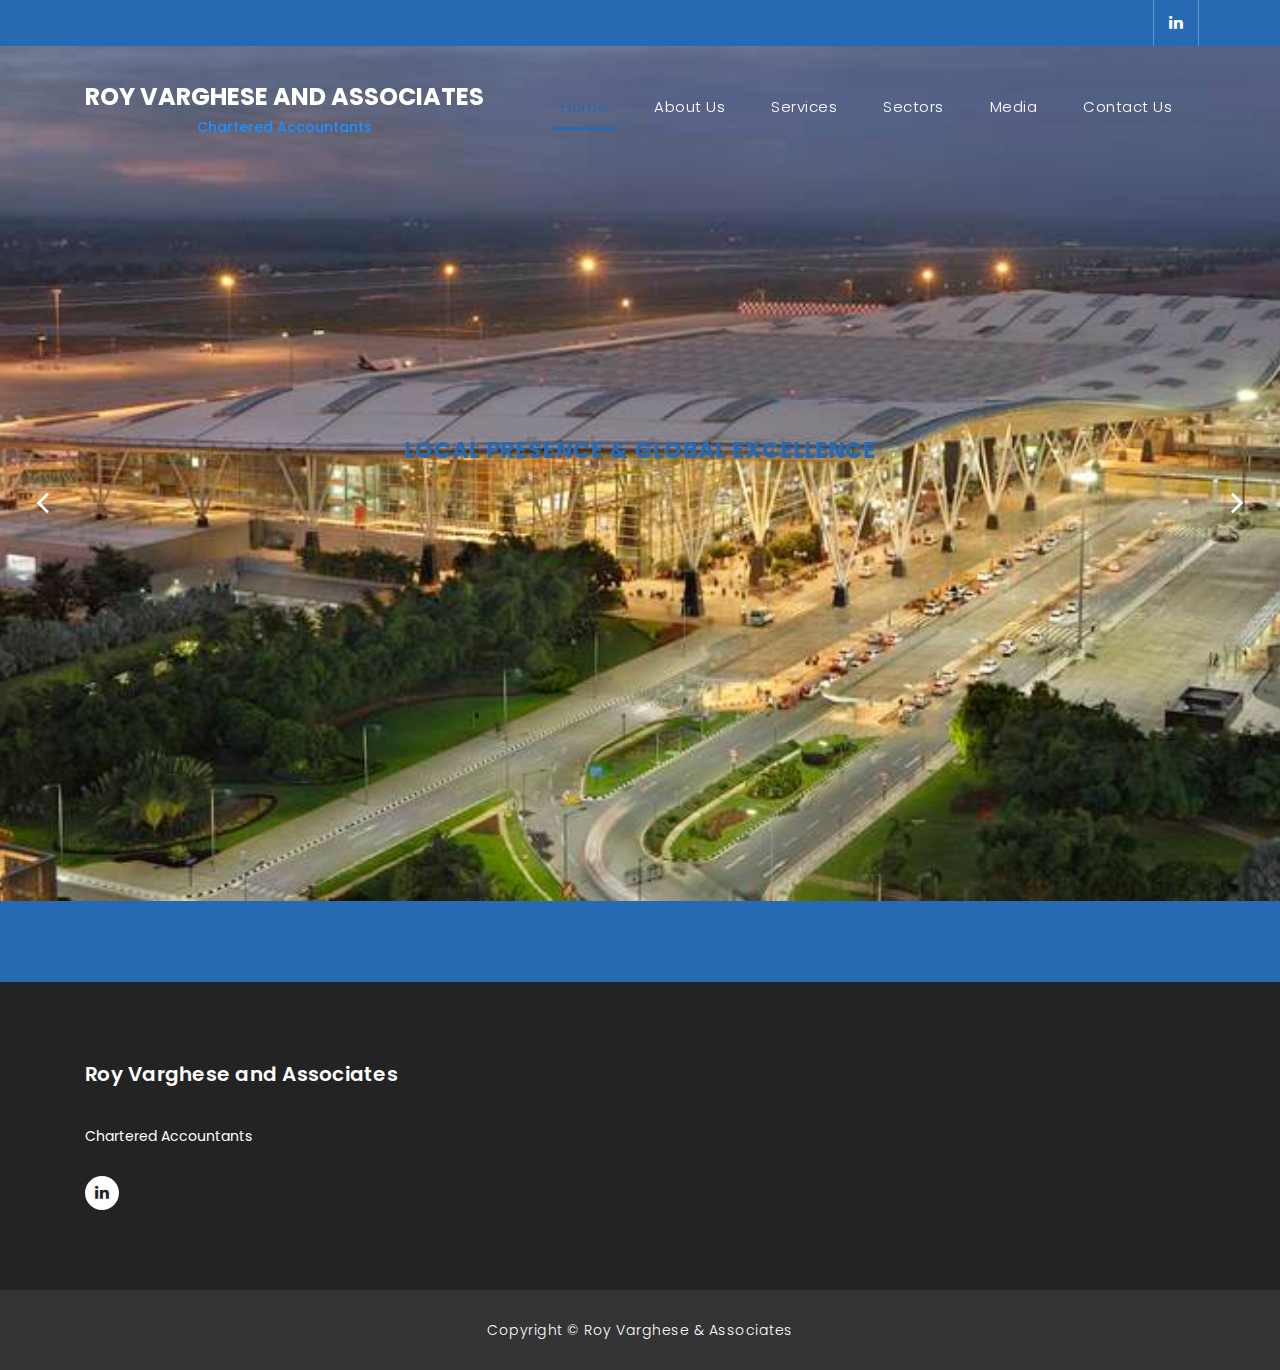
==== index.html @ 07728f8a "Update index.html" ====
<!DOCTYPE html>
<html lang="en">

  <head>

    <meta charset="utf-8">
    <meta name="viewport" content="width=device-width, initial-scale=1, shrink-to-fit=no">
    <meta name="description" content="">
    <meta name="author" content="TemplateMo">
    <link href="https://fonts.googleapis.com/css?family=Poppins:100,200,300,400,500,600,700,800,900&display=swap" rel="stylesheet">

    <title>Roy Varghese and Associates</title>

    <!-- Bootstrap core CSS -->
    <link href="vendor/bootstrap/css/bootstrap.min.css" rel="stylesheet">

    <!-- Additional CSS Files -->
    <link rel="stylesheet" href="assets/css/fontawesome.css">
    <link rel="stylesheet" href="assets/css/templatemo-rva.css">
    <link rel="stylesheet" href="assets/css/owl.css">

  </head>

  <body>

    <!-- ***** Preloader Start ***** -->
    <div id="preloader">
        <div class="jumper">
            <div></div>
            <div></div>
            <div></div>
        </div>
    </div>  
    <!-- ***** Preloader End ***** -->

    <!-- Header -->
    <div class="sub-header">
      <div class="container">
        <div class="row">
          <div class="col-md-8 col-xs-12">
            <ul class="left-info">
               
              
            </ul>
          </div>
          <div class="col-md-4">
            <ul class="right-icons">
            
              <li><a href="#"><i class="fa fa-linkedin"></i></a></li>
              
            </ul>
          </div>
        </div>
      </div>
    </div>

    <header class="">
      <nav class="navbar navbar-expand-lg">
        <div class="container">
            <a class="navbar-brand" href="index.html"><h2>Roy Varghese and Associates</h2><h3><p align="center" style="color:DodgerBlue;">Chartered Accountants</p></h3></a>
          <button class="navbar-toggler" type="button" data-toggle="collapse" data-target="#navbarResponsive" aria-controls="navbarResponsive" aria-expanded="false" aria-label="Toggle navigation">
            <span class="navbar-toggler-icon"></span>
          </button>
          <div class="collapse navbar-collapse" id="navbarResponsive">
            <ul class="navbar-nav ml-auto">
              <li class="nav-item active">
                <a class="nav-link" href="#top">Home
                  <span class="sr-only">(current)</span>
                </a>
              </li>
              <li class="nav-item">
                <a class="nav-link" href="about.html">About Us</a>
              </li>  
              <li class="nav-item">
                <a class="nav-link" href="services.html">Services</a>
              <li class="nav-item">
                  <a class="nav-link" href="sector.html">Sectors</a>
              </li>  
                 <li class="nav-item">
                <a class="nav-link" href="media.html">Media</a>
              </li>
              <li class="nav-item">
                <a class="nav-link" href="contact.html">Contact Us</a>
              </li>
           
              
            </ul>
          </div>
        </div>
      </nav>
    </header>
    
        
    
    <!-- Page Content -->
    <!-- Banner Starts Here -->
    <div class="main-banner header-text" id="top">
        <div class="Modern-Slider">
          <!-- Item1 -->
          <div class="item item-1">
            <div class="img-fill">
                <div class="text-content">
                  <div class="col-md-12" align="center" >
                  <h6>Local Presence & Global Excellence</h6>
                  
                  <h4></h4>
                </div>
            </div>
          </div>
          </div>
          <!-- // Item1 -->
          <!-- Item2 -->
          <div class="item item-2">
            <div class="img-fill">
              <div class="text-content">
                <div class="col-md-12" style="text-align: center;">
                  <h6>Local Presence & Global Excellence</h6>
                  <h4></h4>
                </div>
            </div>
          </div>
          </div>
          <!-- // Item2 -->
          <!-- Item3 -->
          <div class="item item-3">
            <div class="img-fill">
                <div class="text-content">
                  <h6></h6>
                  <h4></h4>
                </div>
            </div>
          </div>
          <!-- // Item3 -->
          <!-- Item4 -->
          <div class="item item-4">
            <div class="img-fill">
                <div class="text-content">
                  <h6></h6>
                  <h4></h4>
                </div>
            </div>
          </div>
          <!-- // Item4 -->
        </div>
    </div>
    <!-- Banner Ends Here -->

    <div class="request-form">
      <div class="container">
        <div class="row">
          <div class="col-md-8">
        
        </div>
      </div>
    </div>
    </div>
    <!-- Footer Starts Here -->
    <footer>
      <div class="container">
        <div class="row">
          <div class="col-md-4 footer-item">
            <h4>Roy Varghese and Associates</h4> 
           
            <p>Chartered Accountants</p>
           
            <ul class="social-icons">
             
             
              <li><a href="#"><i class="fa fa-linkedin"></i></a></li>
             
            </ul>
          </div>
          
         
      </div>
    </footer>
    
    <div class="sub-footer">
      <div class="container">
        <div class="row">
          <div class="col-md-12">
            <p>Copyright &copy; Roy Varghese & Associates</p>
          </div>
        </div>
      </div>
    </div>

    <!-- Bootstrap core JavaScript -->
    <script src="vendor/jquery/jquery.min.js"></script>
    <script src="vendor/bootstrap/js/bootstrap.bundle.min.js"></script>

    <!-- Additional Scripts -->
    <script src="assets/js/custom.js"></script>
    <script src="assets/js/owl.js"></script>
    <script src="assets/js/slick.js"></script>
    <script src="assets/js/accordions.js"></script>

    <script language = "text/Javascript"> 
      cleared[0] = cleared[1] = cleared[2] = 0; //set a cleared flag for each field
      function clearField(t){                   //declaring the array outside of the
      if(! cleared[t.id]){                      // function makes it static and global
          cleared[t.id] = 1;  // you could use true and false, but that's more typing
          t.value='';         // with more chance of typos
          t.style.color='#fff';
          }
      }
    </script>

  </body>
</html>
---- assets/css/templatemo-rva.css ----
/* 

TemplateMo - Finance Business

https://templatemo.com/tm-545-finance-business

*/

body {
  font-family: 'Poppins', sans-serif;
  overflow-x: hidden;
  text-rendering: optimizeLegibility;
  -webkit-font-smoothing: antialiased;
  -moz-osx-font-smoothing: grayscale;
}
p {
	margin-bottom: 0px;
	font-size: 14px;
	color: #666666;
	line-height: 30px;
}
a {
	text-decoration: none!important;
}
ul {
	padding: 0;
	margin: 0;
	list-style: none;
}

h1,h2,h3,h4,h5,h6 {
	margin: 0px;
}

a.filled-button {
	background-color: #256AB3;
	color: #fff;
	font-size: 13px;
	text-transform: uppercase;
	font-weight: 700;
	padding: 12px 30px;
	border-radius: 30px;
	display: inline-block;
	transition: all 0.3s;
}

a.filled-button:hover {
	background-color: #fff;
	color: #256AB3;
}

a.border-button {
	background-color: transparent;
	color: #fff;
	border: 2px solid #fff;
	font-size: 13px;
	text-transform: uppercase;
	font-weight: 700;
	padding: 10px 28px;
	border-radius: 30px;
	display: inline-block;
	transition: all 0.3s;
}

a.border-button:hover {
	background-color: #fff;
	color: #256AB3;
}

.section-heading {
	text-align: center;
	margin-bottom: 80px;
}

.section-heading h2 {
	font-size: 36px;
	font-weight: 600;
	color: #1e1e1e;
}

.section-heading em {
	font-style: normal;
	color: #256AB3;
}

.section-heading span {
	display: block;
	margin-top: 15px;
	text-transform: uppercase;
	font-size: 15px;
	color: #666;
	letter-spacing: 1px;
}

#preloader {
  overflow: hidden;
  background: #256AB3;
  left: 0;
  right: 0;
  top: 0;
  bottom: 0;
  position: fixed;
  z-index: 9999999;
  color: #fff;
}

#preloader .jumper {
  left: 0;
  top: 0;
  right: 0;
  bottom: 0;
  display: block;
  position: absolute;
  margin: auto;
  width: 50px;
  height: 50px;
}

#preloader .jumper > div {
  background-color: #fff;
  width: 10px;
  height: 10px;
  border-radius: 100%;
  -webkit-animation-fill-mode: both;
  animation-fill-mode: both;
  position: absolute;
  opacity: 0;
  width: 50px;
  height: 50px;
  -webkit-animation: jumper 1s 0s linear infinite;
  animation: jumper 1s 0s linear infinite;
}

#preloader .jumper > div:nth-child(2) {
  -webkit-animation-delay: 0.33333s;
  animation-delay: 0.33333s;
}

#preloader .jumper > div:nth-child(3) {
  -webkit-animation-delay: 0.66666s;
  animation-delay: 0.66666s;
}

@-webkit-keyframes jumper {
  0% {
    opacity: 0;
    -webkit-transform: scale(0);
    transform: scale(0);
  }
  5% {
    opacity: 1;
  }
  100% {
    -webkit-transform: scale(1);
    transform: scale(1);
    opacity: 0;
  }
}

@keyframes jumper {
  0% {
    opacity: 0;
    -webkit-transform: scale(0);
    transform: scale(0);
  }
  5% {
    opacity: 1;
  }
  100% {
    opacity: 0;
  }
}

/* Sub Header Style */

.sub-header {
	background-color: #256AB3;
	height: 46px;
	line-height: 46px;
}

.sub-header ul li {
	display: inline-block;
}

.sub-header ul.left-info li {
	border-left: 1px solid rgba(250,250,250,0.3);
	padding: 0px 20px;
}

.sub-header ul.left-info li:last-child {
	border-right: 1px solid rgba(250,250,250,0.3);
}

.sub-header ul.left-info li i {
	margin-right: 10px;
	font-size: 18px;
}

.sub-header ul.left-info li a {
	color: #fff;
	font-size: 14px;
	font-weight: 600;
}

.sub-header ul.right-icons {
	float: right;
}

.sub-header ul.right-icons li {
	margin-right: -4px;
	width: 46px;
	display: inline-block;
	text-align: center;
	border-right: 1px solid rgba(250,250,250,0.3);
}

.sub-header ul.right-icons li:first-child {
	border-left: 1px solid rgba(250,250,250,0.3);
}

.sub-header ul.right-icons li a {
	color: #fff;
	transition: all 0.3s;
}

.sub-header ul.right-icons li a:hover {
	opacity: 0.75;
}



/* Header Style */
header {
	position: absolute;
	z-index: 99999;
	width: 100%;
	background-color: transparent!important;
	height: 80px;
	-webkit-transition: all 0.3s ease-in-out 0s;
    -moz-transition: all 0.3s ease-in-out 0s;
    -o-transition: all 0.3s ease-in-out 0s;
    transition: all 0.3s ease-in-out 0s;
}
header .navbar {
	padding: 20px 0px;
}
.background-header .navbar {
	padding: 10px 0px;
}
.background-header {
	top: 0;
	position: fixed;
	background-color: #fff!important;
	box-shadow: 0px 1px 10px rgba(0,0,0,0.1);
}
.background-header .navbar-brand h2 {
	color: #256AB3!important;
}
.background-header .navbar-nav a.nav-link {
	color: #1e1e1e!important;
}
.background-header .navbar-nav .nav-link:hover,
.background-header .navbar-nav .active>.nav-link,
.background-header .navbar-nav .nav-link.current,
.background-header .navbar-nav .nav-link.show,
.background-header .navbar-nav .show>.nav-link {
	color: #256AB3!important;
}
.navbar .navbar-brand {
	float: 	left;
	margin-top: 12px;
	outline: none;
}
.navbar .navbar-brand h2 {
	color: #fff;
	text-transform: uppercase;
	font-size: 24px;
	font-weight: 700;
	-webkit-transition: all .3s ease 0s;
    -moz-transition: all .3s ease 0s;
    -o-transition: all .3s ease 0s;
    transition: all .3s ease 0s;
}
.navbar .navbar-brand h2 em {
	font-style: normal;
	font-size: 16px;
}
#navbarResponsive {
	z-index: 999;
}
.navbar-collapse {
	text-align: center;
}
.navbar .navbar-nav .nav-item {
	margin: 0px 15px;
}
.navbar .navbar-nav a.nav-link {
	text-transform: capitalize;
	font-size: 15px;
	font-weight: 300;
	letter-spacing: 0.5px;
	color: #fff;
	transition: all 0.5s;
	margin-top: 5px;
}
.navbar .navbar-nav .nav-link:hover,
.navbar .navbar-nav .active>.nav-link,
.navbar .navbar-nav .nav-link.current,
.navbar .navbar-nav .nav-link.show,
.navbar .navbar-nav .show>.nav-link {
	color: #256AB3;
	border-bottom: 3px solid #256AB3;
}
.navbar .navbar-toggler-icon {
	background-image: none;
}
.navbar .navbar-toggler {
	border-color: #fff;
	background-color: #fff;	
	height: 36px;
	outline: none;
	border-radius: 0px;
	position: absolute;
	right: 30px;
	top: 20px;
}
.navbar .navbar-toggler-icon:after {
	content: '\f0c9';
	color: #256AB3;
	font-size: 18px;
	line-height: 26px;
	font-family: 'FontAwesome';
}



/* Banner Style */

.img-fill{
  width: 100%;
  display: block;
  overflow: hidden;
  position: relative;
  text-align: center
}

.img-fill img {
  min-height: 100%;
  min-width: 100%;
  position: relative;
  display: inline-block;
  max-width: none;
}

*,
*:before,
*:after {
  -webkit-box-sizing: border-box;
  box-sizing: border-box;
  -webkit-font-smoothing: antialiased;
  -moz-osx-font-smoothing: grayscale;
}

.Grid1k {
  padding: 0 15px;
  max-width: 1200px;
  margin: auto;
}

.blocks-box,
.slick-slider {
  margin: 0;
  padding: 0!important;
}

.slick-slide {
  float: left;
  padding: 0;
}

.Modern-Slider .item .img-fill {
	background-size: cover;
	background-position: center center;
	background-repeat: no-repeat;
	height:95vh;
}

.Modern-Slider .item-1 .img-fill {
	background-image: url(../images/slide_01.jpg);
}

.Modern-Slider .item-2 .img-fill {
	background-image: url(../images/slide_02.jpg);
}

.Modern-Slider .item-3 .img-fill {
	background-image: url(../images/slide_03.jpg);
}
.Modern-Slider .item-4 .img-fill {
	background-image: url(../images/slide_04.jpg);
}


.Modern-Slider .NextArrow{
  position:absolute;
  top:50%;
  right:30px;
  border:0 none;
  background-color: transparent;
  text-align:center;
  font-size: 36px;
  font-family: 'FontAwesome';
  color:#FFF;
  z-index:5;
  outline: none;
  cursor: pointer;
}

.Modern-Slider .NextArrow:before{
  content:'\f105';
}

.Modern-Slider .PrevArrow {
  position:absolute;
  top:50%;
  left:30px;
  border:0 none;
  background-color: transparent;
  text-align:center;
  font-size: 36px;
  font-family: 'FontAwesome';
  color:#FFF;
  z-index:5;
  outline: none;
  cursor: pointer;
}

.Modern-Slider .PrevArrow:before{
  content:'\f104';
}

ul.slick-dots {
  display: none!important;
}

.Modern-Slider .text-content {
	text-align: left;
  	width: 75%;
  	position: absolute;
  	top: 50%;
  	left: 50%;
  	transform: translate(-50%, -50%);
}

.Modern-Slider .item h6 {
  margin-bottom: 15px;
  font-size: 22px;
  text-transform: uppercase;
  font-weight: 700;
  letter-spacing: 1px;
  color:#256AB3;
  animation:fadeOutRight 1s both;
}

.Modern-Slider .item h4 {
  margin-bottom: 30px;
  text-transform: uppercase;
  font-size: 44px;
  font-weight: 700;
  letter-spacing: 2.5px;
  color:#FFF;
  overflow:hidden;
  animation:fadeOutLeft 1s both;
}

.Modern-Slider .item p {
	max-width: 570px;
	color: #fff;
	font-size: 15px;
	font-weight: 400;
	line-height: 30px;
	margin-bottom: 40px;
}

.Modern-Slider .item a {
  margin: 0 5px;
}

.Modern-Slider .item.slick-active h6{
  animation:fadeInDown 1s both 1s;
}

.Modern-Slider .item.slick-active h4{
  animation:fadeInLeft 1s both 1.5s;
}

.Modern-Slider .item.slick-active{
  animation:Slick-FastSwipeIn 1s both;
}

.Modern-Slider .buttons {
  position: relative;
}

.Modern-Slider {background:#000;}


/* ==== Slick Slider Css Ruls === */
.slick-slider{position:relative;display:block;-webkit-user-select:none;-moz-user-select:none;-ms-user-select:none;user-select:none;-webkit-touch-callout:none;-khtml-user-select:none;-ms-touch-action:pan-y;touch-action:pan-y;-webkit-tap-highlight-color:transparent}
.slick-list{position:relative;display:block;overflow:hidden;margin:0;padding:0}
.slick-list:focus{outline:none}.slick-list.dragging{cursor:hand}
.slick-slider .slick-track,.slick-slider .slick-list{-webkit-transform:translate3d(0,0,0);-ms-transform:translate3d(0,0,0);transform:translate3d(0,0,0)}
.slick-track{position:relative;top:0;left:0;display:block}
.slick-track:before,.slick-track:after{display:table;content:''}.slick-track:after{clear:both}
.slick-loading .slick-track{visibility:hidden}
.slick-slide{display:none;float:left /* If RTL Make This Right */ ;height:100%;min-height:1px}
.slick-slide.dragging img{pointer-events:none}
.slick-initialized .slick-slide{display:block}
.slick-loading .slick-slide{visibility:hidden}
.slick-vertical .slick-slide{display:block;height:auto;border:1px solid transparent}




/* Request Form */

.request-form {
	background-color: #256AB3;
	padding: 40px 0px;
	color: #fff;
}

.request-form h4 {
	font-size: 22px;
	font-weight: 600;
}

.request-form span {
	font-size: 15px;
	font-weight: 400;
	display: inline-block;
	margin-top: 10px;
}

.request-form a.border-button {
	margin-top: 12px;
	float: right;
}




/* Services */

.services {
	margin-top: 140px;
}

.service-item img {
	width: 100%;
	overflow: hidden;
}

.service-item .down-content {
	background-color: #f7f7f7;
	padding: 30px;
}

.service-item .down-content h4 {
	font-size: 20px;
	font-weight: 700;
	letter-spacing: 0.25px;
	margin-bottom: 15px;
}

.service-item .down-content p {
	margin-bottom: 20px;
}



/* Fun Facts */

.fun-facts {
	margin-top: 140px;
	background-image: url(../images/fun-facts-bg.jpg);
	background-position: center center;
	background-repeat: no-repeat;
	background-size: cover;
	background-attachment: fixed;
	padding: 140px 0px;
	color: #fff;
}

.fun-facts span {
	text-transform: uppercase;
	font-size: 15px;
	color: #fff;
	letter-spacing: 1px;
	margin-bottom: 10px;
	display: block;
}

.fun-facts h2 {
	font-size: 36px;
	font-weight: 600;
	margin-bottom: 35px;
}

.fun-facts em {
	font-style: normal;
	color: #256AB3;
}

.fun-facts p {
	color: #fff;
	margin-bottom: 40px;
}

.fun-facts .left-content {
	margin-right: 45px;
}

.count-area-content {
	text-align: center;
	background-color: rgba(250,250,250,0.1);
	padding: 25px 30px 35px 30px;
	margin: 15px 0px;
}

.count-digit {
    margin: 5px 0px;
    color: #256AB3;
    font-weight: 700;
    font-size: 36px;
}
.count-title {
    font-size: 20px;
    font-weight: 600;
    color: #fff;
    letter-spacing: 0.5px;
}



/* More Info */

.more-info {
	margin-top: 140px;
}

.more-info .left-image img {
	width: 100%;
	overflow: hidden;
}

.more-info .more-info-content {
	background-color: #f7f7f7;
}

.about-info .more-info-content {
	background-color: transparent;
}

.about-info .right-content {
	padding: 0px!important;
	margin-right: 30px;
}

.more-info .right-content {
	padding: 45px 45px 45px 30px;
}

.more-info .right-content span {
	text-transform: uppercase;
	font-size: 15px;
	color: #666;
	letter-spacing: 1px;
	margin-bottom: 10px;
	display: block;
}

.more-info .right-content h2 {
	font-size: 36px;
	font-weight: 600;
	margin-bottom: 35px;
}

.more-info .right-content em {
	font-style: normal;
	color: #256AB3;
}

.more-info .right-content p {
	margin-bottom: 30px;
}


/* Testimonials Style */

.about-testimonials {
	margin-top: 0px!important;
}

.testimonials {
	margin-top: 140px;
	background-color: #f7f7f7;
	padding: 140px 0px;
}
.testimonial-item .inner-content {
	text-align: center;
	background-color: #fff;	
	padding: 30px;
	border-radius: 5px;
}
.testimonial-item p {
	font-size: 14px;
	font-weight: 400;
}
.testimonial-item h4 {
	font-size: 19px;
	font-weight: 700;
	color: #1e1e1e;
	letter-spacing: 0.5px;
	margin-bottom: 0px;
}
.testimonial-item span {
	display: inline-block;
	margin-top: 8px;
	font-weight: 600;
	font-size: 14px;
	color: #256AB3;
}
.testimonial-item img {
	max-width: 60px;
	border-radius: 50%;
	margin: 25px auto 0px auto;
}




/* Call Back Style */

.callback-services {
	border-top: 1px solid #eee;
	padding-top: 140px;
}

.contact-us {
	background-color: #f7f7f7;
	padding: 140px 0px;
}

.contact-us .contact-form {
	background-color: transparent!important;
	padding: 0!important;
}

.callback-form {
	margin-top: 140px;
}

.callback-form .contact-form {
	background-color: #256AB3;
	padding: 60px;
	border-radius: 5px;
	text-align: center;
}

.callback-form .contact-form input {
	border-radius: 20px;
	height: 40px;
	line-height: 40px;
	display: inline-block;
	padding: 0px 15px;
	color: #6a6a6a;
	font-size: 13px;
	text-transform: none;
	box-shadow: none;
	border: none;
	margin-bottom: 35px;
}

.callback-form .contact-form input:focus {
	outline: none;
	box-shadow: none;
	border: none;
}

.callback-form .contact-form textarea {
	border-radius: 20px;
	height: 120px;
	max-height: 200px;
	min-height: 120px;
	display: inline-block;
	padding: 15px;
	color: #6a6a6a;
	font-size: 13px;
	text-transform: none;
	box-shadow: none;
	border: none;
	margin-bottom: 35px;
}

.callback-form .contact-form textarea:focus {
	outline: none;
	box-shadow: none;
	border: none;
}

.callback-form .contact-form ::-webkit-input-placeholder { /* Edge */
  color: #aaa;
}
.callback-form .contact-form :-ms-input-placeholder { /* Internet Explorer 10-11 */
  color: #aaa;
}
.callback-form .contact-form ::placeholder {
  color: #aaa;
}

.callback-form .contact-form button.border-button {
	background-color: transparent;
	color: #fff;
	border: 2px solid #fff;
	font-size: 13px;
	text-transform: uppercase;
	font-weight: 700;
	padding: 10px 28px;
	border-radius: 30px;
	display: inline-block;
	transition: all 0.3s;
	outline: none;
	box-shadow: none;
	text-shadow: none;
	cursor: pointer;
}

.callback-form .contact-form button.border-button:hover {
	background-color: #fff;
	color: #256AB3;
}

.contact-us .contact-form button.filled-button {
	background-color: #256AB3;
	color: #fff;
	border: none;
	font-size: 13px;
	text-transform: uppercase;
	font-weight: 700;
	padding: 12px 30px;
	border-radius: 30px;
	display: inline-block;
	transition: all 0.3s;
	outline: none;
	box-shadow: none;
	text-shadow: none;
	cursor: pointer;
}

.contact-us .contact-form button.filled-button:hover {
	background-color: #fff;
	color: #256AB3;
}



/* Partners Style */

.contact-partners {
	margin-top: -8px!important;
}

.partners {
	margin-top: 140px;
	background-color: #f7f7f7;
	padding: 60px 0px;
}

.partners .owl-item {
	text-align: center;
	cursor: pointer;
}

.partners .partner-item img {
	max-width: 156px;
	margin: auto;
}



/* Footer Style */

footer {
	background-color: #232323;
	padding: 80px 0px;
	color: #fff;
}

footer h4 {
	color: #fff;
	font-size: 20px;
	font-weight: 600;
	letter-spacing: 0.25px;
	margin-bottom: 35px;
}
footer p {
	color: #fff;
}

footer ul.social-icons {
	margin-top: 25px;
}

footer ul.social-icons li {
	display: inline-block;
	margin-right: 5px;
}

footer ul.social-icons li:last-child {
	margin-right: 0px;
}

footer ul.social-icons li a {
	width: 34px;
	height: 34px;
	display: inline-block;
	line-height: 34px;
	text-align: center;
	background-color: #fff;
	color: #232323;
	border-radius: 50%;
	transition: all 0.3s;
}

footer ul.social-icons li a:hover {
	background-color: #256AB3;
}

footer ul.menu-list li {
	margin-bottom: 13px;
}

footer ul.menu-list li:last-child {
	margin-bottom: 0px;
}

footer ul.menu-list li a {
	font-size: 14px;
	color: #fff;
	transition: all 0.3s;
}

footer ul.menu-list li a:hover {
	color: #256AB3;
}

footer .contact-form input {
	border-radius: 20px;
	height: 40px;
	line-height: 40px;
	display: inline-block;
	padding: 0px 15px;
	color: #aaa!important;
	background-color: #343434;
	font-size: 13px;
	text-transform: none;
	box-shadow: none;
	border: none;
	margin-bottom: 15px;
}

footer .contact-form input:focus {
	outline: none;
	box-shadow: none;
	border: none;
	background-color: #343434;
}

footer .contact-form textarea {
	border-radius: 20px;
	height: 120px;
	max-height: 200px;
	min-height: 120px;
	display: inline-block;
	padding: 15px;
	color: #aaa!important;
	background-color: #343434;
	font-size: 13px;
	text-transform: none;
	box-shadow: none;
	border: none;
	margin-bottom: 15px;
}

footer .contact-form textarea:focus {
	outline: none;
	box-shadow: none;
	border: none;
	background-color: #343434;
}

footer .contact-form ::-webkit-input-placeholder { /* Edge */
  color: #aaa;
}
footer .contact-form :-ms-input-placeholder { /* Internet Explorer 10-11 */
  color: #aaa;
}
footer .contact-form ::placeholder {
  color: #aaa;
}

footer .contact-form button.filled-button {
	background-color: transparent;
	color: #fff;
	background-color: #256AB3;
	border: none;
	font-size: 13px;
	text-transform: uppercase;
	font-weight: 700;
	padding: 12px 30px;
	border-radius: 30px;
	display: inline-block;
	transition: all 0.3s;
	outline: none;
	box-shadow: none;
	text-shadow: none;
	cursor: pointer;
}

footer .contact-form button.filled-button:hover {
	background-color: #fff;
	color: #256AB3;
}



/* Sub-footer Style */

.sub-footer {
	background-color: #343434;
	text-align: center;
	padding: 25px 0px;
}

.sub-footer p {
	color: #fff;
	font-weight: 300;
	letter-spacing: 0.5px;
}

.sub-footer a {
	color: #fff;
}


.page-heading {
	text-align: center;
	background-image: url(../images/page-heading-bg.jpg);
	background-position: center center;
	background-repeat: no-repeat;
	background-size: cover;
	padding: 230px 0px 150px 0px;
	color: #fff;
}

.page-heading h1 {
	text-transform: capitalize;
	font-size: 36px;
	font-weight: 700;
	letter-spacing: 2px;
	margin-bottom: 18px;
}

.page-heading span {
	font-size: 15px;
	text-transform: uppercase;
	letter-spacing: 1px;
	color: #fff;
	display: block;
}


/* team */

.team {
	background-color: #f7f7f7;
	margin-top: 140px;
	margin-bottom: -140px;
	padding: 120px 0px;
}

.team-item img {
	width: 100%;
	overflow: hidden;
}

.team-item .down-content {
	background-color: #fff;
	padding: 30px;
}

.team-item .down-content h4 {
	font-size: 20px;
	font-weight: 700;
	letter-spacing: 0.25px;
	margin-bottom: 10px;
}

.team-item .down-content span {
	color: #256AB3;
	font-weight: 600;
	font-size: 14px;
	display: block;
	margin-bottom: 15px;
}

.team-item .down-content p {
	margin-bottom: 20px;
}


/* Single Service */

.single-services {
	margin-top: 140px;
}

#tabs ul {
  margin: 0;
  padding: 0;
}
#tabs ul li {
  margin-bottom: 10px;
  display: inline-block;
  width: 100%;
}
#tabs ul li:last-child {
  margin-bottom: 0px;
}
#tabs ul li a {
	text-transform: capitalize;
	width: 100%;
	padding: 30px 30px;
	display: inline-block;
	background-color: #256AB3;
  	font-size: 20px;
  	color: #121212;
  	letter-spacing: 0.5px;
  	font-weight: 700;
  	transition: all 0.3s;
}
#tabs ul li a i {
	float: right;
	margin-top: 5px;
}
#tabs ul .ui-tabs-active span {
  background: #faf5b2;
  border: #faf5b2;
  line-height: 90px;
  border-bottom: none;
}
#tabs ul .ui-tabs-active a {
  color: #fff;
}
#tabs ul .ui-tabs-active span {
  color: #1e1e1e;
}
.tabs-content {
	margin-left: 30px;
  text-align: left;
  display: inline-block;
  transition: all 0.3s;
}
.tabs-content img {
	max-width: 100%;
	overflow: hidden;
}
.tabs-content h4 {
	font-size: 20px;
	font-weight: 700;
	letter-spacing: 0.25px;
	margin-bottom: 15px;
	margin-top: 30px;
}
.tabs-content p {
  font-size: 14px;
  color: #7a7a7a;
  margin-bottom: 0px;
}



/* Contact Information */

.contact-information {
	margin-top: 140px;
}

.contact-information .contact-item {
	padding: 60px 30px;
	background-color: #f7f7f7;
	text-align: center;
}

.contact-information .contact-item i {
	color: #256AB3;
	font-size: 48px;
	margin-bottom: 40px;
}

.contact-information .contact-item h4 {
	font-size: 20px;
	font-weight: 700;
	letter-spacing: 0.25px;
	margin-bottom: 15px;
}

.contact-information .contact-item p {
	margin-bottom: 20px;
}

.contact-information .contact-item a {
	font-weight: 600;
	color: #256AB3;
	font-size: 15px;
}




/* Responsive Style */
@media (max-width: 768px) {
	.sub-header {
		display: none;
	}
	.Modern-Slider .item h6 {
	  margin-bottom: 15px;
	  font-size: 18px;
	}
	.Modern-Slider .item h4 {
	  margin-bottom: 25px;
	  font-size: 28px;
	  line-height: 36px;
	  letter-spacing: 1px;
	}
	.Modern-Slider .item p {
		max-width: 570px;
		line-height: 25px;
		margin-bottom: 30px;
	}
	.Modern-Slider .NextArrow{
	  right:5px;
	}
	.Modern-Slider .PrevArrow {
	  left:5px;
	}
	.request-form {
		text-align: center;
	}
	.request-form a.border-button {
		float: none;
		margin-top: 30px;
	}
	.services .service-item {
		margin-bottom: 30px;
	}
	.fun-facts .left-content {
		margin-right: 0px;
		margin-bottom: 30px;
	}
	.more-info .right-content  {
		padding: 30px;
	}
	footer {
		padding: 80px 0px 20px 0px;
	}
	footer .footer-item {
		border-bottom: 1px solid #343434;
		margin-bottom: 30px;
		padding-bottom: 30px;
	}
	footer .last-item {
		border-bottom: none;
	}
	.about-info .right-content {
		margin-right: 0px;
		margin-bottom: 30px;
	}
	.team .team-item {
		margin-bottom: 30px;
	}
	.tabs-content {
		margin-left: 0px;
		margin-top: 30px;
	}
	.contact-item {
		margin-bottom: 30px;
	}
}

@media (max-width: 992px) {
	.navbar .navbar-brand {
		position: absolute;
		left: 30px;
		top: 10px;
	}
	.navbar .navbar-brand {
		width: auto;
	}
	.navbar:after {
		display: none;
	}
	#navbarResponsive {
	    z-index: 99999;
	    position: absolute;
	    top: 80px;
	    left: 0;
	    width: 100%;
	    text-align: center;
	    background-color: #fff;
	    box-shadow: 0px 10px 10px rgba(0,0,0,0.1);
	}
	.navbar .navbar-nav .nav-item {
		border-bottom: 1px solid #eee;
	}
	.navbar .navbar-nav .nav-item:last-child {
		border-bottom: none;
	}
	.navbar .navbar-nav a.nav-link {
		padding: 15px 0px;
		color: #1e1e1e!important;
	}
	.navbar .navbar-nav .nav-link:hover,
	.navbar .navbar-nav .active>.nav-link,
	.navbar .navbar-nav .nav-link.current,
	.navbar .navbar-nav .nav-link.show,
	.navbar .navbar-nav .show>.nav-link {
		color: #256AB3!important;
		border-bottom: none!important;
	}
}
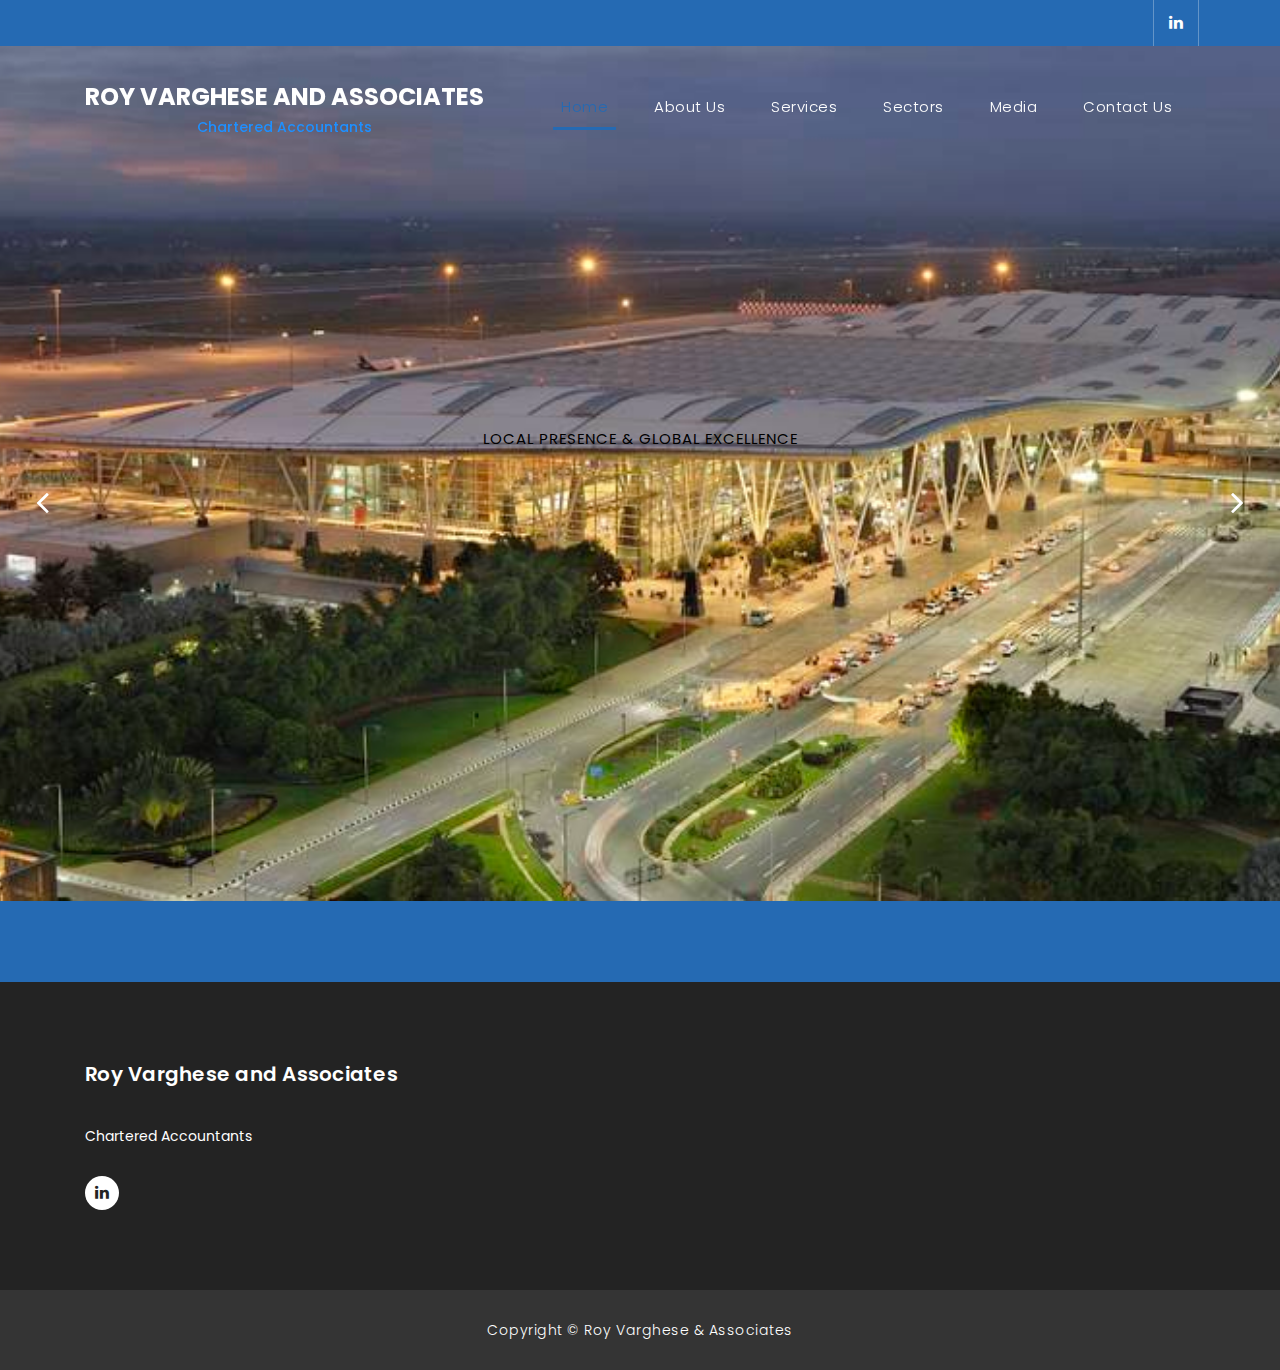
==== commit b7f756b7: "Update index.html" ====
--- a/index.html
+++ b/index.html
@@ -100,8 +100,8 @@
           <div class="item item-1">
             <div class="img-fill">
                 <div class="text-content">
-                  <div class="col-md-12" align="center" >
-                  <h6>Local Presence & Global Excellence</h6>
+                  <div class="col-md-12" align="center">
+                  <h6><p style="color:Black;">Local Presence & Global Excellence</p></h6>
                   
                   <h4></h4>
                 </div>
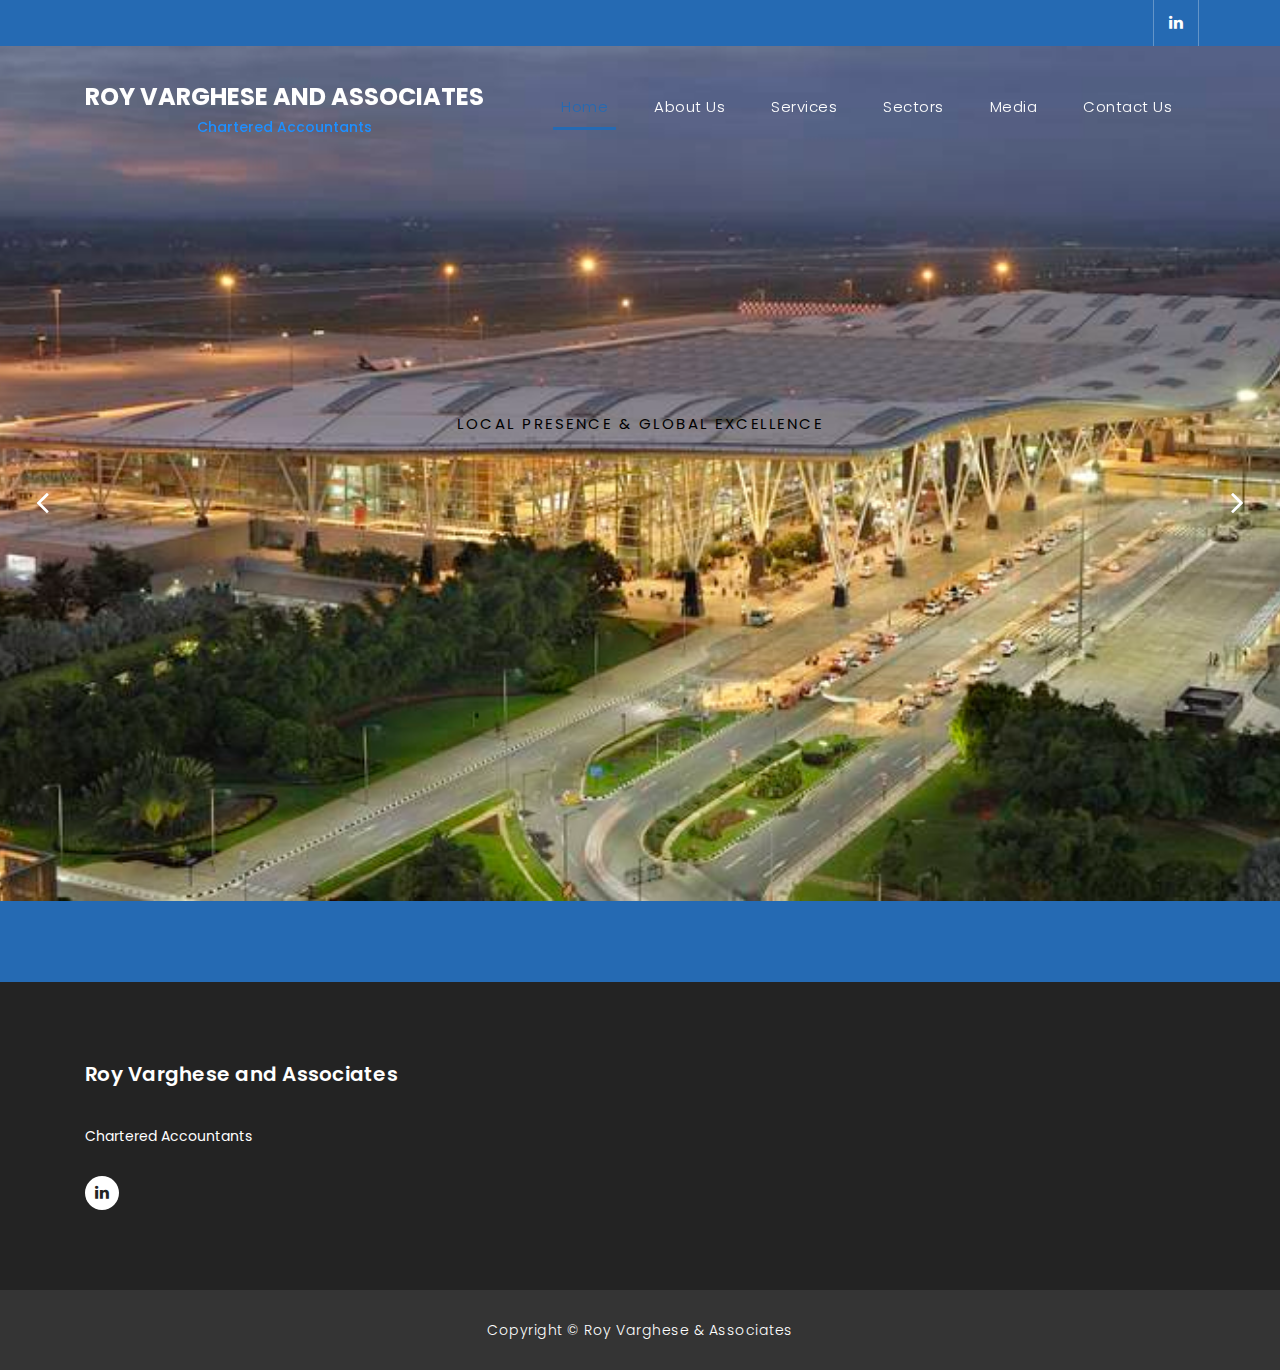
==== commit c3c7981e: "Update index.html" ====
--- a/index.html
+++ b/index.html
@@ -101,20 +101,22 @@
             <div class="img-fill">
                 <div class="text-content">
                   <div class="col-md-12" align="center">
-                  <h6><p style="color:Black;">Local Presence & Global Excellence</p></h6>
+                  <h4><p style="color:Black;">Local Presence & Global Excellence</p></h4>
                   
                   <h4></h4>
                 </div>
             </div>
           </div>
           </div>
+          
           <!-- // Item1 -->
           <!-- Item2 -->
-          <div class="item item-2">
-            <div class="img-fill">
-              <div class="text-content">
-                <div class="col-md-12" style="text-align: center;">
-                  <h6>Local Presence & Global Excellence</h6>
+            <div class="item item-2">
+            <div class="img-fill">
+                <div class="text-content">
+                  <div class="col-md-12" align="center">
+                  <h4><p style="color:White;">Local Presence & Global Excellence</p></h4>
+                  
                   <h4></h4>
                 </div>
             </div>
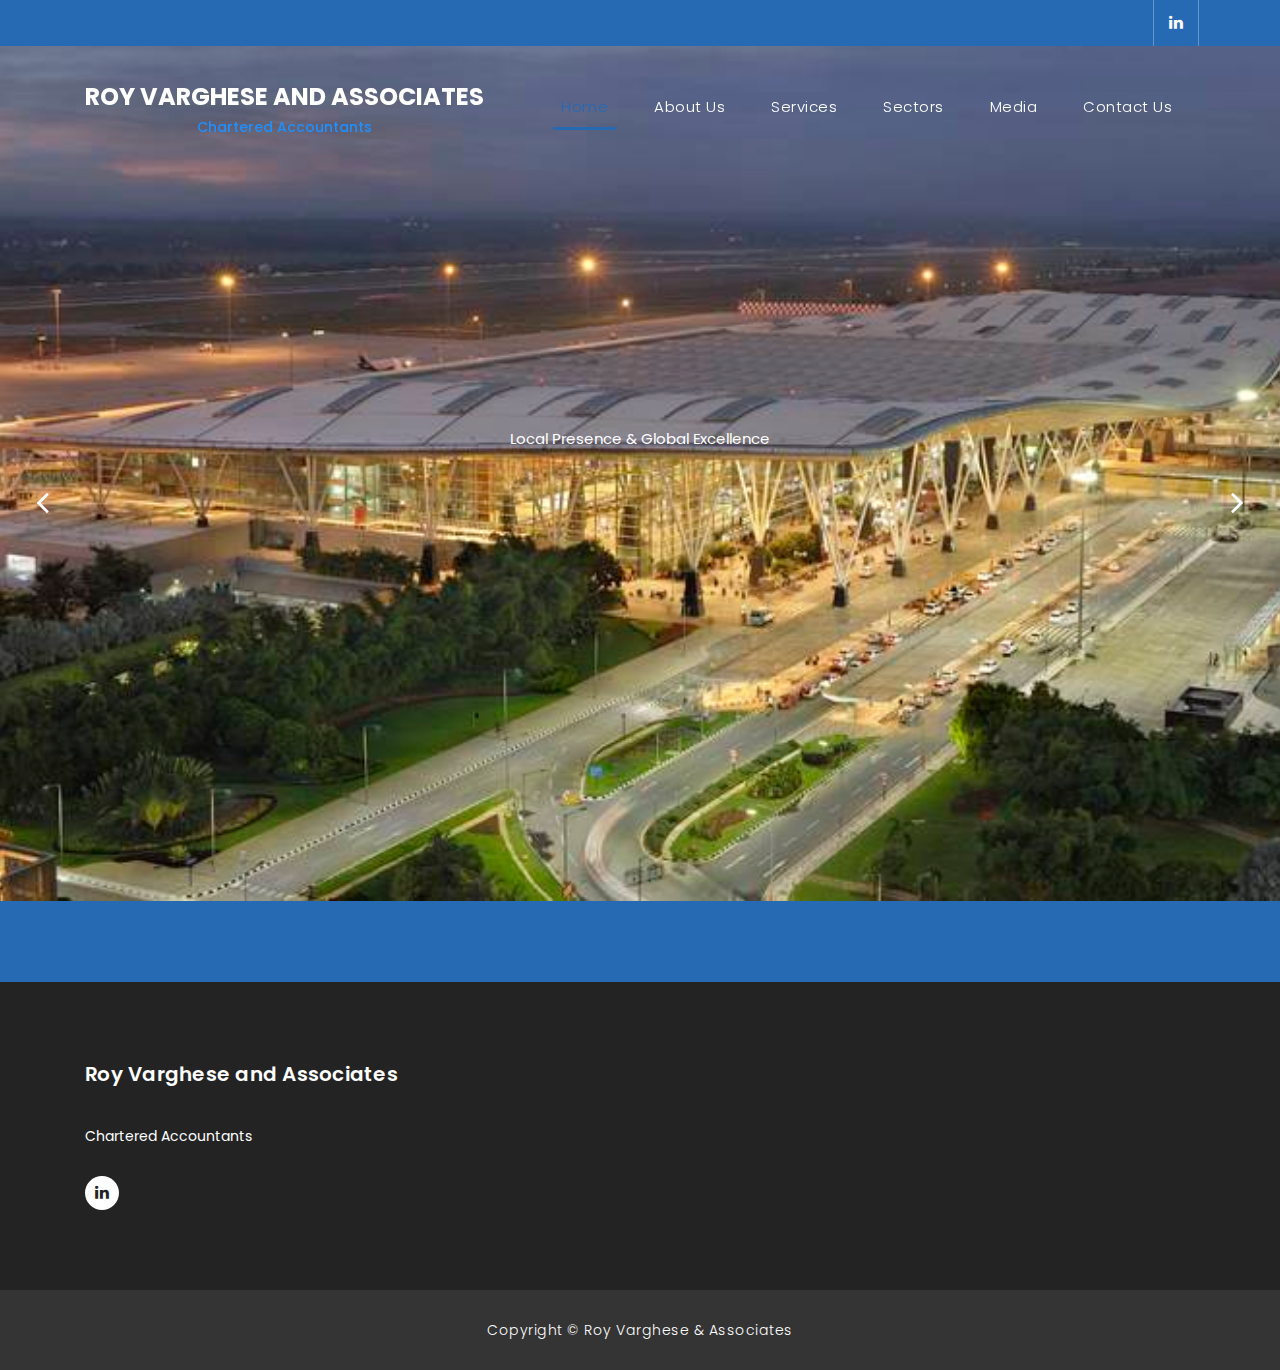
==== commit 11b09188: "Update index.html" ====
--- a/index.html
+++ b/index.html
@@ -101,7 +101,7 @@
             <div class="img-fill">
                 <div class="text-content">
                   <div class="col-md-12" align="center">
-                  <h4><p style="color:Black;">Local Presence & Global Excellence</p></h4>
+                  <h3><p style="color:White;">Local Presence & Global Excellence</p></h3>
                   
                   <h4></h4>
                 </div>
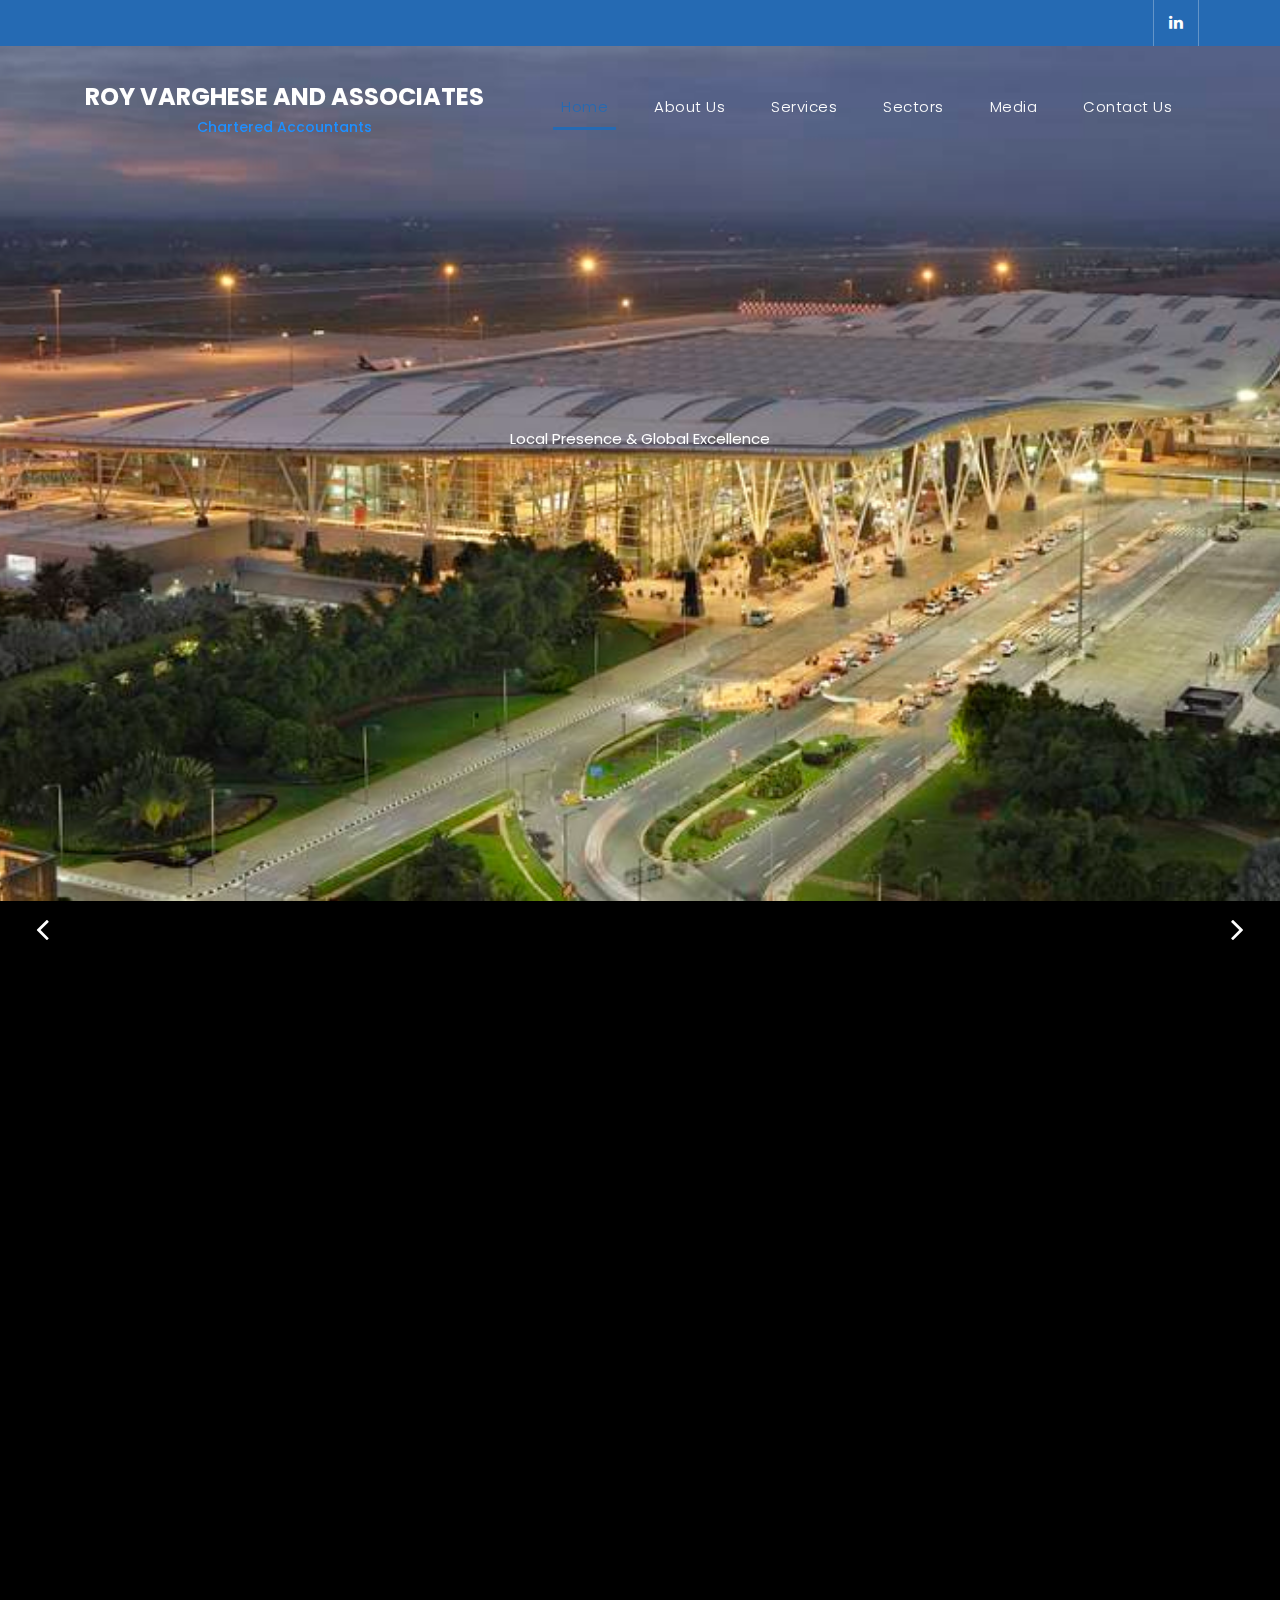
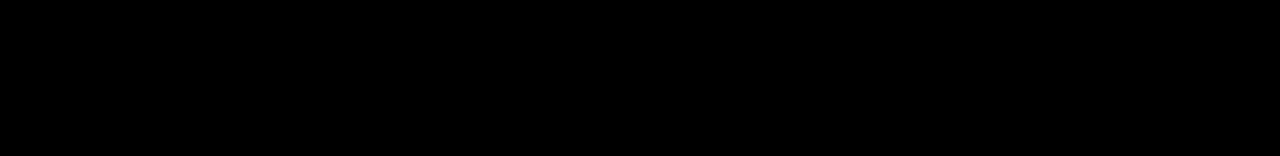
==== commit 5dbdc833: "Update index.html" ====
--- a/index.html
+++ b/index.html
@@ -127,7 +127,8 @@
           <div class="item item-3">
             <div class="img-fill">
                 <div class="text-content">
-                  <h6></h6>
+                 <div class="col-md-12" align="center">
+                  <h4><p style="color:White;">Local Presence & Global Excellence</p></h4>
                   <h4></h4>
                 </div>
             </div>
@@ -137,7 +138,8 @@
           <div class="item item-4">
             <div class="img-fill">
                 <div class="text-content">
-                  <h6></h6>
+                <div class="col-md-12" align="center">
+                  <h4><p style="color:White;">Local Presence & Global Excellence</p></h4>
                   <h4></h4>
                 </div>
             </div>
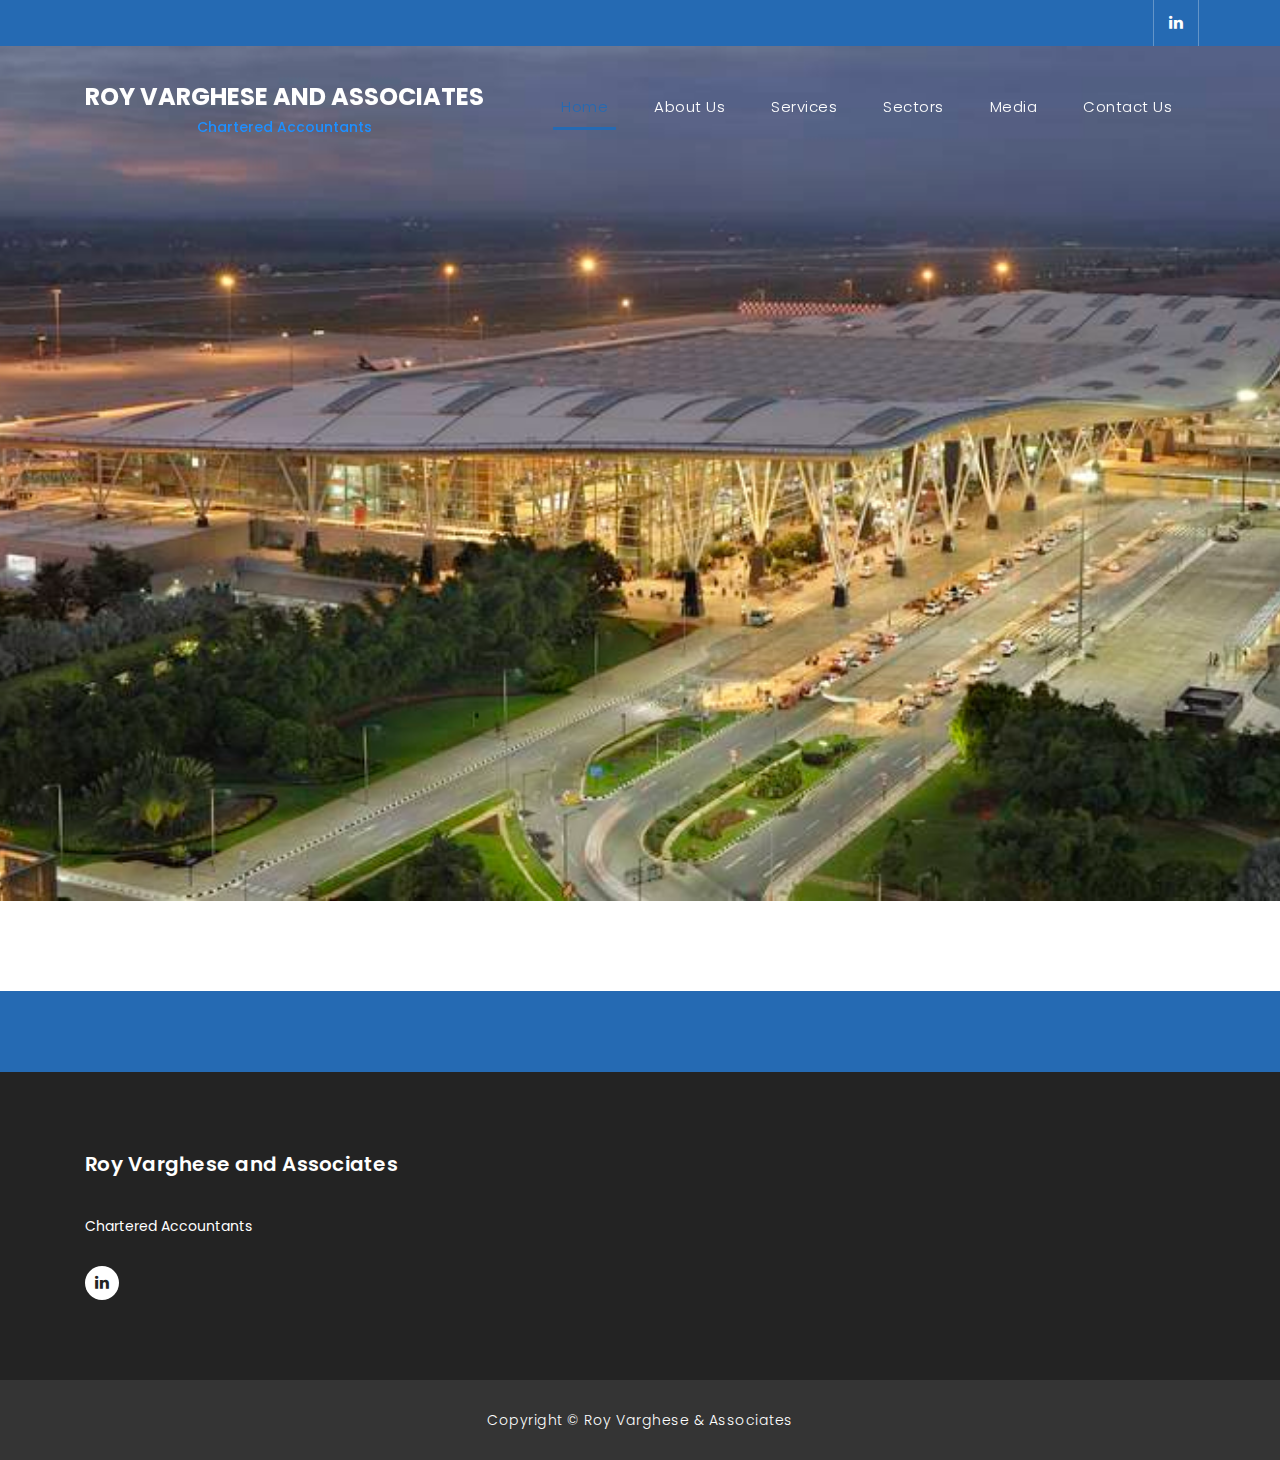
==== commit 13cb1d19: "Update index.html" ====
--- a/index.html
+++ b/index.html
@@ -100,8 +100,7 @@
           <div class="item item-1">
             <div class="img-fill">
                 <div class="text-content">
-                  <div class="col-md-12" align="center">
-                  <h3><p style="color:White;">Local Presence & Global Excellence</p></h3>
+                  
                   
                   <h4></h4>
                 </div>
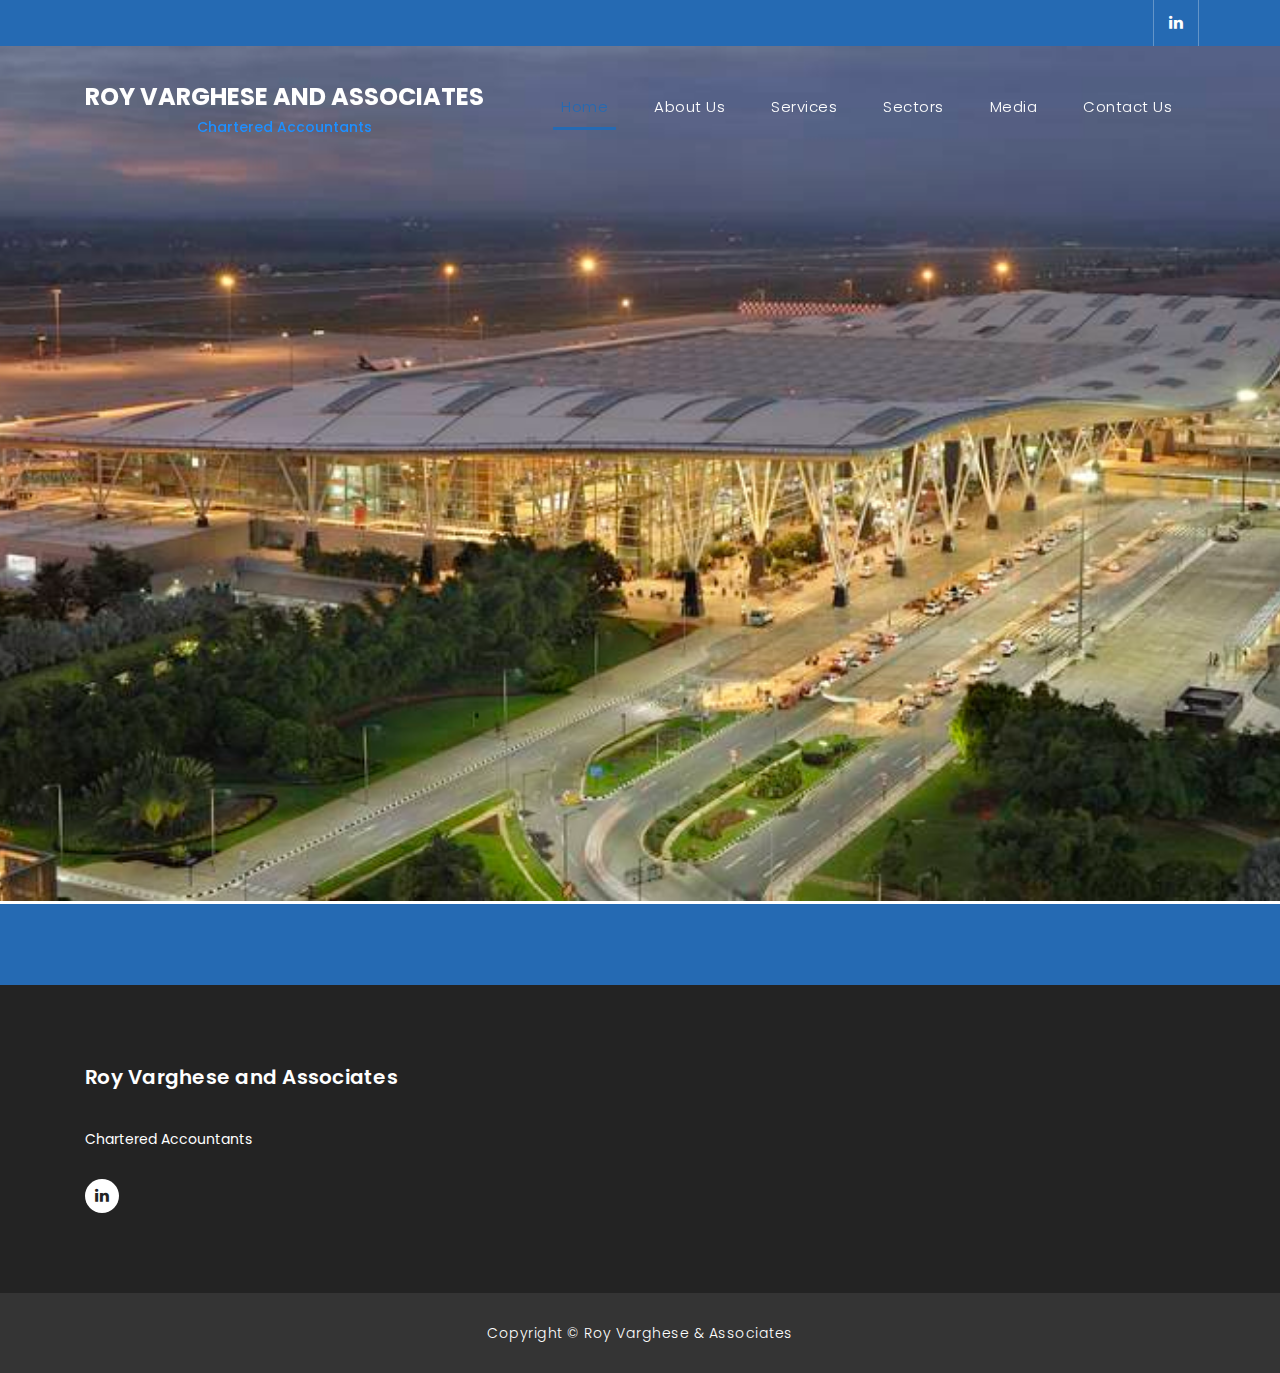
==== commit b9cd9917: "Update index.html" ====
--- a/index.html
+++ b/index.html
@@ -114,7 +114,7 @@
             <div class="img-fill">
                 <div class="text-content">
                   <div class="col-md-12" align="center">
-                  <h4><p style="color:White;">Local Presence & Global Excellence</p></h4>
+                 
                   
                   <h4></h4>
                 </div>
@@ -127,7 +127,7 @@
             <div class="img-fill">
                 <div class="text-content">
                  <div class="col-md-12" align="center">
-                  <h4><p style="color:White;">Local Presence & Global Excellence</p></h4>
+                  
                   <h4></h4>
                 </div>
             </div>
@@ -138,7 +138,7 @@
             <div class="img-fill">
                 <div class="text-content">
                 <div class="col-md-12" align="center">
-                  <h4><p style="color:White;">Local Presence & Global Excellence</p></h4>
+                
                   <h4></h4>
                 </div>
             </div>
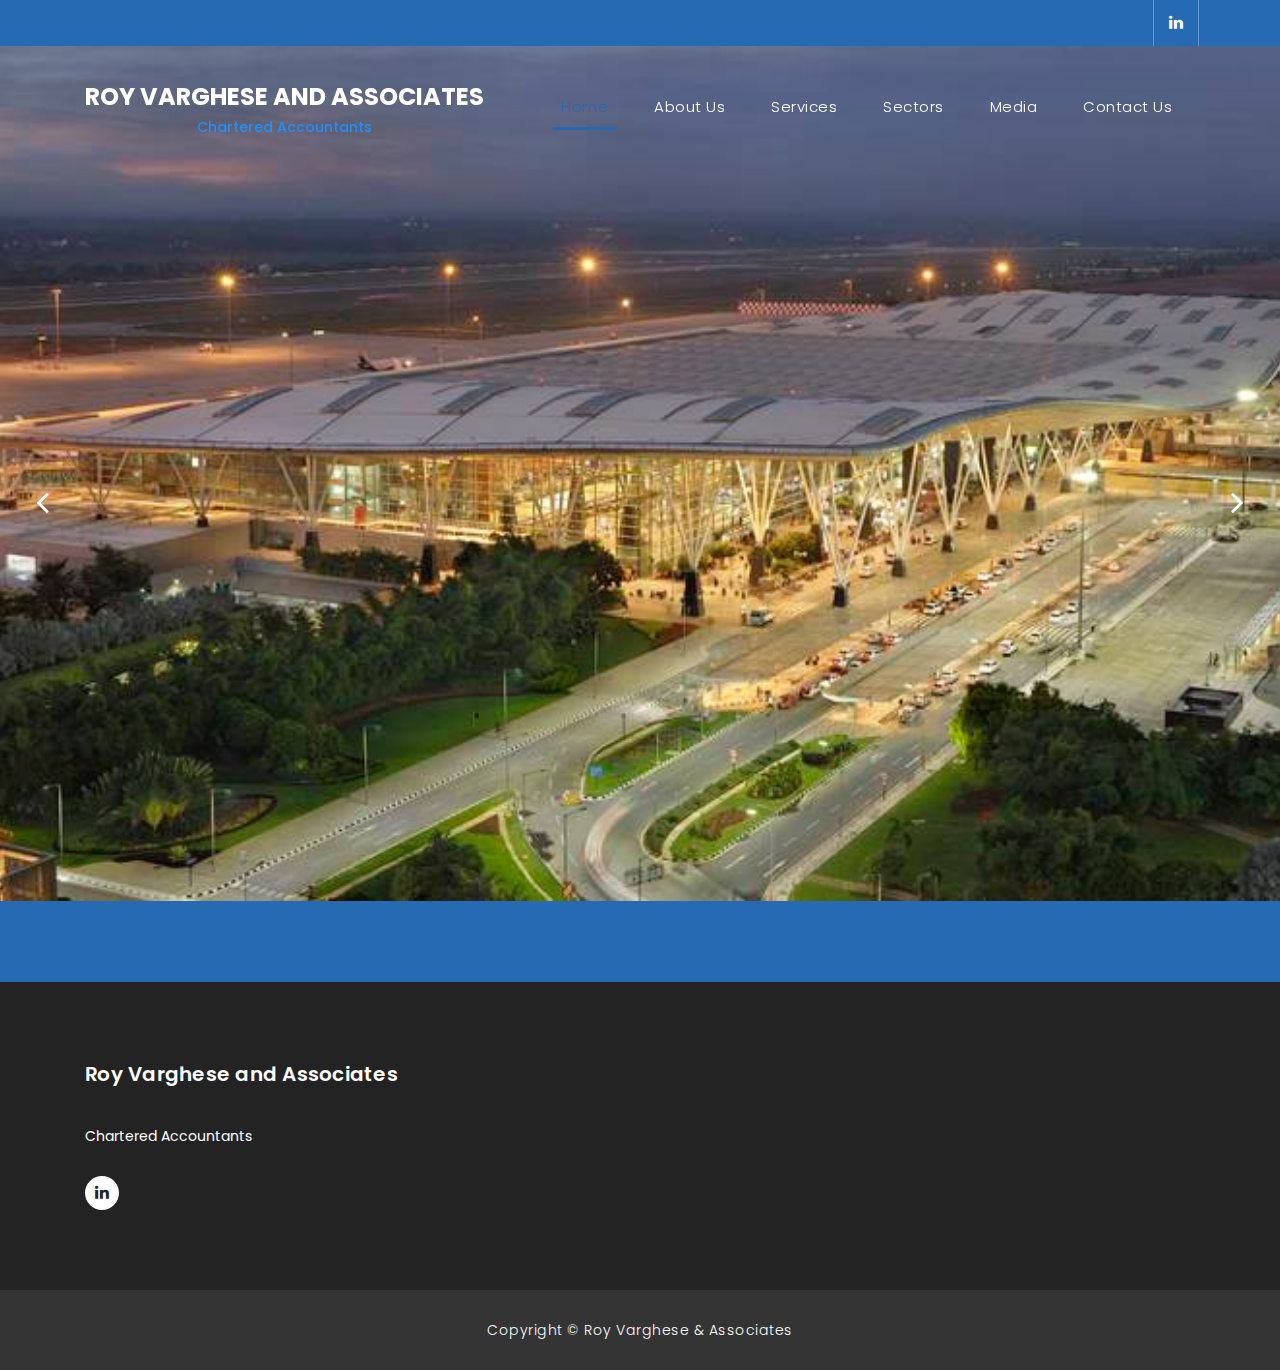
==== commit cdf13510: "Update index.html" ====
--- a/index.html
+++ b/index.html
@@ -93,6 +93,7 @@
         
     
     <!-- Page Content -->
+     <!-- Page Content -->
     <!-- Banner Starts Here -->
     <div class="main-banner header-text" id="top">
         <div class="Modern-Slider">
@@ -100,34 +101,28 @@
           <div class="item item-1">
             <div class="img-fill">
                 <div class="text-content">
-                  
-                  
-                  <h4></h4>
-                </div>
-            </div>
-          </div>
-          </div>
-          
+                  <h6></h6>
+                  <h4></h4>                 
+                    <!-- <a href="contact.html" class="filled-button">contact us</a> -->
+                </div>
+            </div>
+          </div>
           <!-- // Item1 -->
           <!-- Item2 -->
-            <div class="item item-2">
-            <div class="img-fill">
-                <div class="text-content">
-                  <div class="col-md-12" align="center">
-                 
-                  
+          <div class="item item-2">
+            <div class="img-fill">
+                <div class="text-content">
+                  <h6></h6>
                   <h4></h4>
                 </div>
             </div>
-          </div>
           </div>
           <!-- // Item2 -->
           <!-- Item3 -->
           <div class="item item-3">
             <div class="img-fill">
                 <div class="text-content">
-                 <div class="col-md-12" align="center">
-                  
+                  <h6></h6>
                   <h4></h4>
                 </div>
             </div>
@@ -137,8 +132,7 @@
           <div class="item item-4">
             <div class="img-fill">
                 <div class="text-content">
-                <div class="col-md-12" align="center">
-                
+                  <h6></h6>
                   <h4></h4>
                 </div>
             </div>
